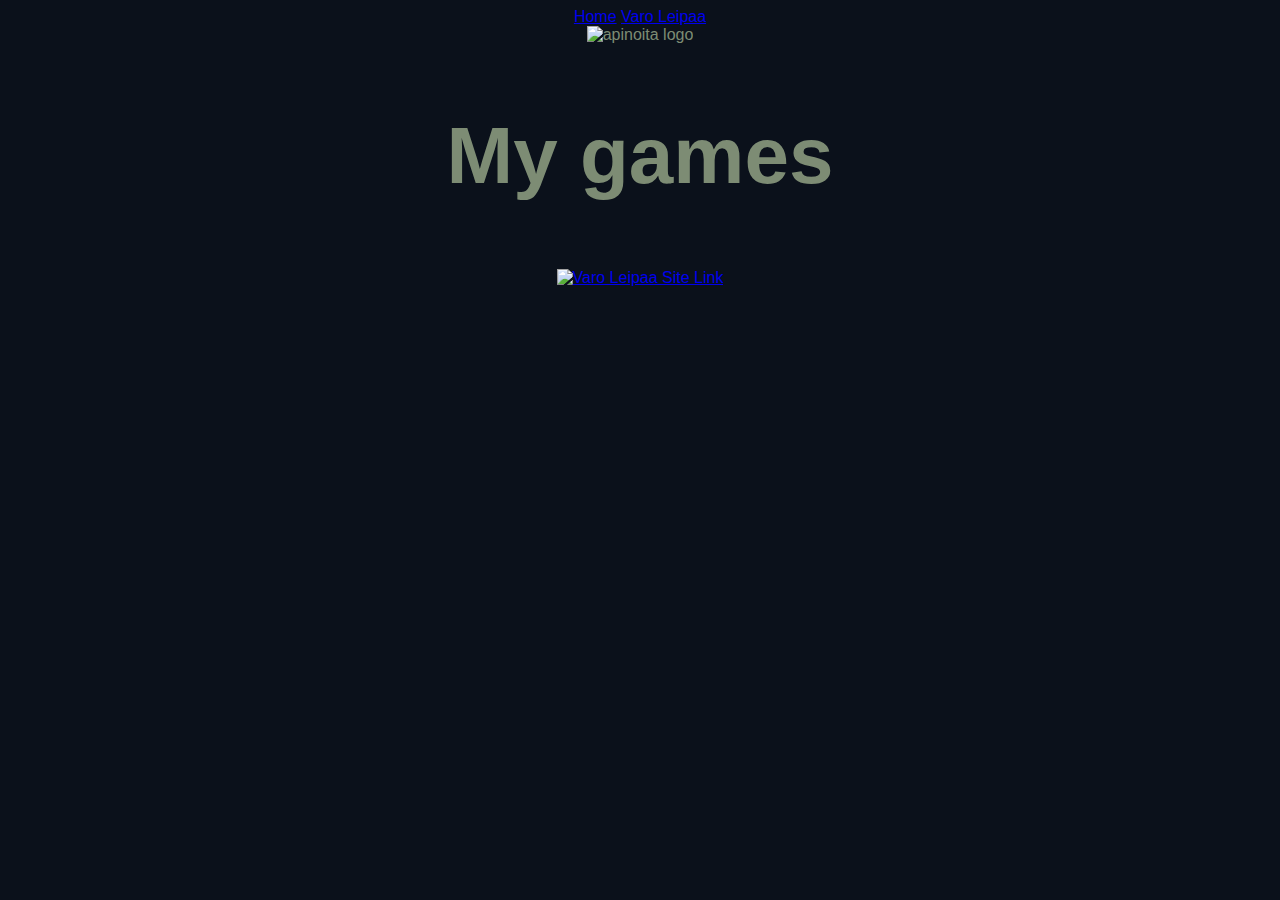
==== index.html @ 0a0e0144 "Update index.html" ====
<!DOCTYPE HTML>
<html>
<head>
  <title>Apinoita</title>
  <link rel="stylesheet" type="text/css" href="styles.css">
</head>
<header>
  <a href=apinoita.github.io>Home</a> <a href=apinoita.github.io/varoleipaa> Varo Leipaa</a>
</header>
<body>
  <img src="images/apinoitalogo.png" width=100% alt="apinoita logo" style="padding:0px">
  <div>
    <h2>My games</h2>
    <a href="apinoita.github.io/varoleipaa"><img src="varoleipaaapplogo.png" alt="Varo Leipaa Site Link"></a>
  </div>
</body>
</html>
---- styles.css ----
body{
     background-color: #0b111b;
     color: #7d8c74;
     font-family: "Arial", "Serif";
     text-align: center;
}

h2{
     font-size: 5rem;
}

.startlogo{
     background-color: #b3dd00;
     width: 1200px;
     height: 20px;
}
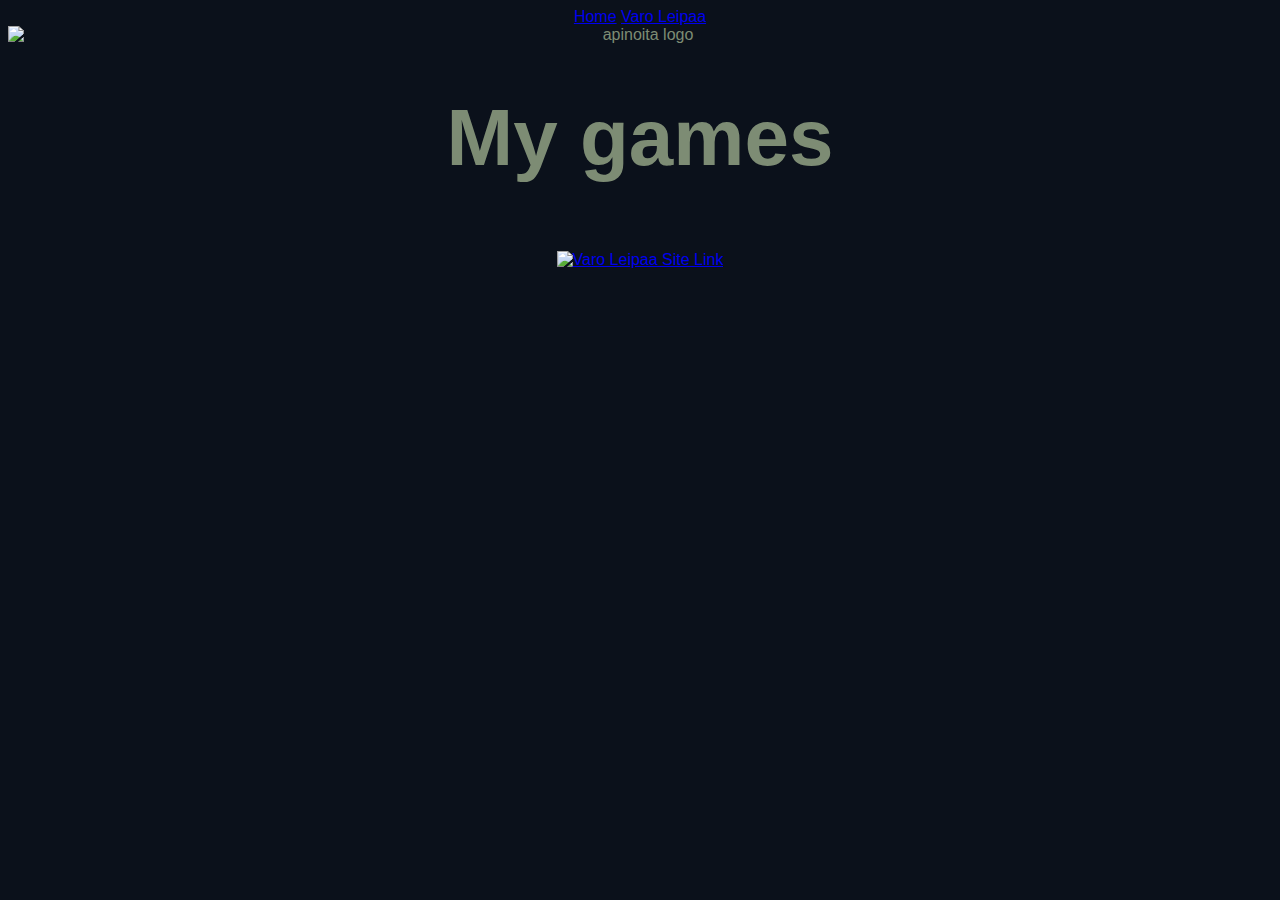
==== commit bcb4bb8a: "Update index.html" ====
--- a/index.html
+++ b/index.html
@@ -8,7 +8,7 @@
   <a href=apinoita.github.io>Home</a> <a href=apinoita.github.io/varoleipaa> Varo Leipaa</a>
 </header>
 <body>
-  <img src="images/apinoitalogo.png" width=100% alt="apinoita logo" style="padding:0px">
+  <img src="images/apinoitalogo.png" align="left" width=100% alt="apinoita logo">
   <div>
     <h2>My games</h2>
     <a href="apinoita.github.io/varoleipaa"><img src="varoleipaaapplogo.png" alt="Varo Leipaa Site Link"></a>
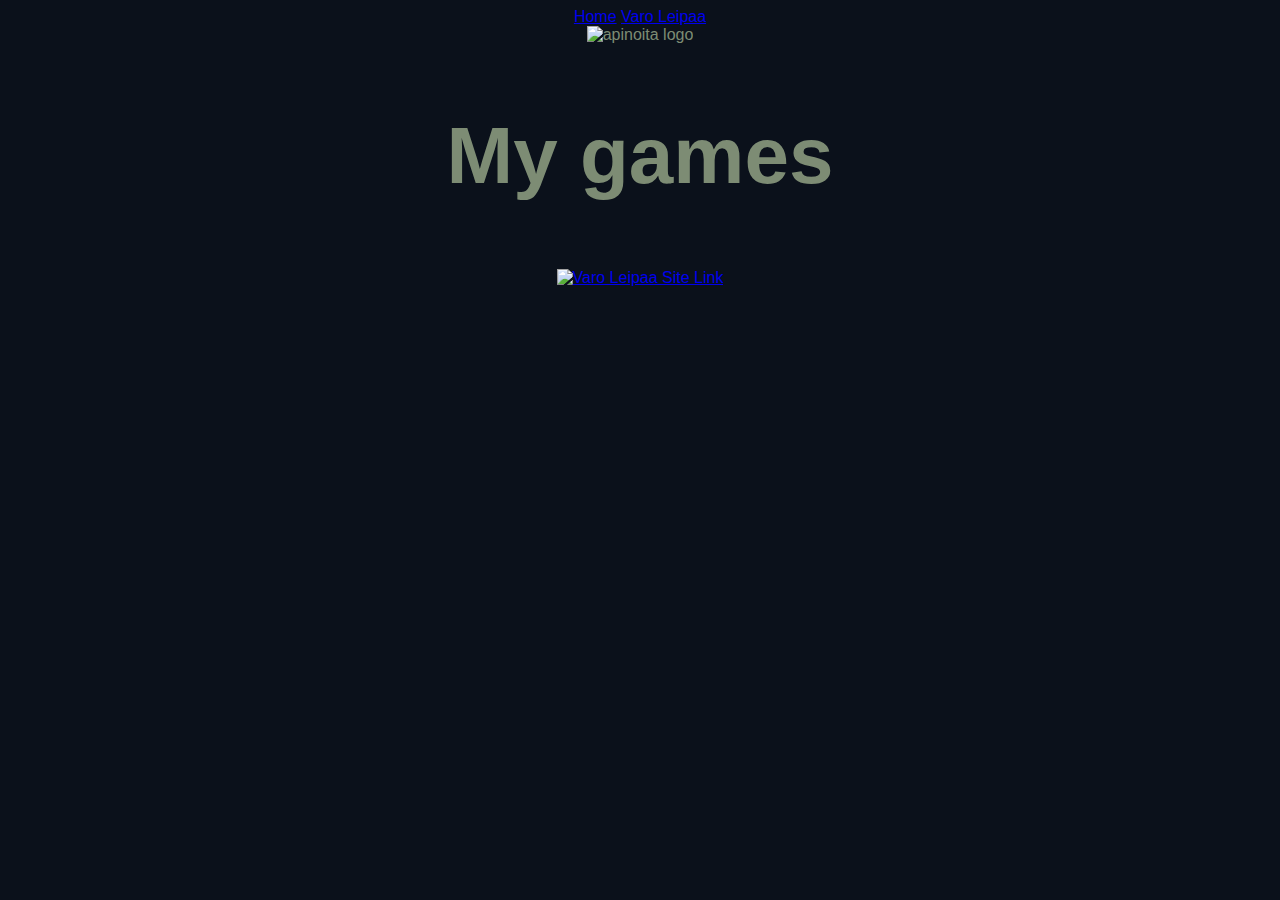
==== commit e7cc996e: "Update index.html" ====
--- a/index.html
+++ b/index.html
@@ -8,7 +8,7 @@
   <a href=apinoita.github.io>Home</a> <a href=apinoita.github.io/varoleipaa> Varo Leipaa</a>
 </header>
 <body>
-  <img src="images/apinoitalogo.png" align="left" width=100% alt="apinoita logo">
+  <img src="images/apinoitalogo.png" width=100% alt="apinoita logo" style="padding:0px">
   <div>
     <h2>My games</h2>
     <a href="apinoita.github.io/varoleipaa"><img src="varoleipaaapplogo.png" alt="Varo Leipaa Site Link"></a>
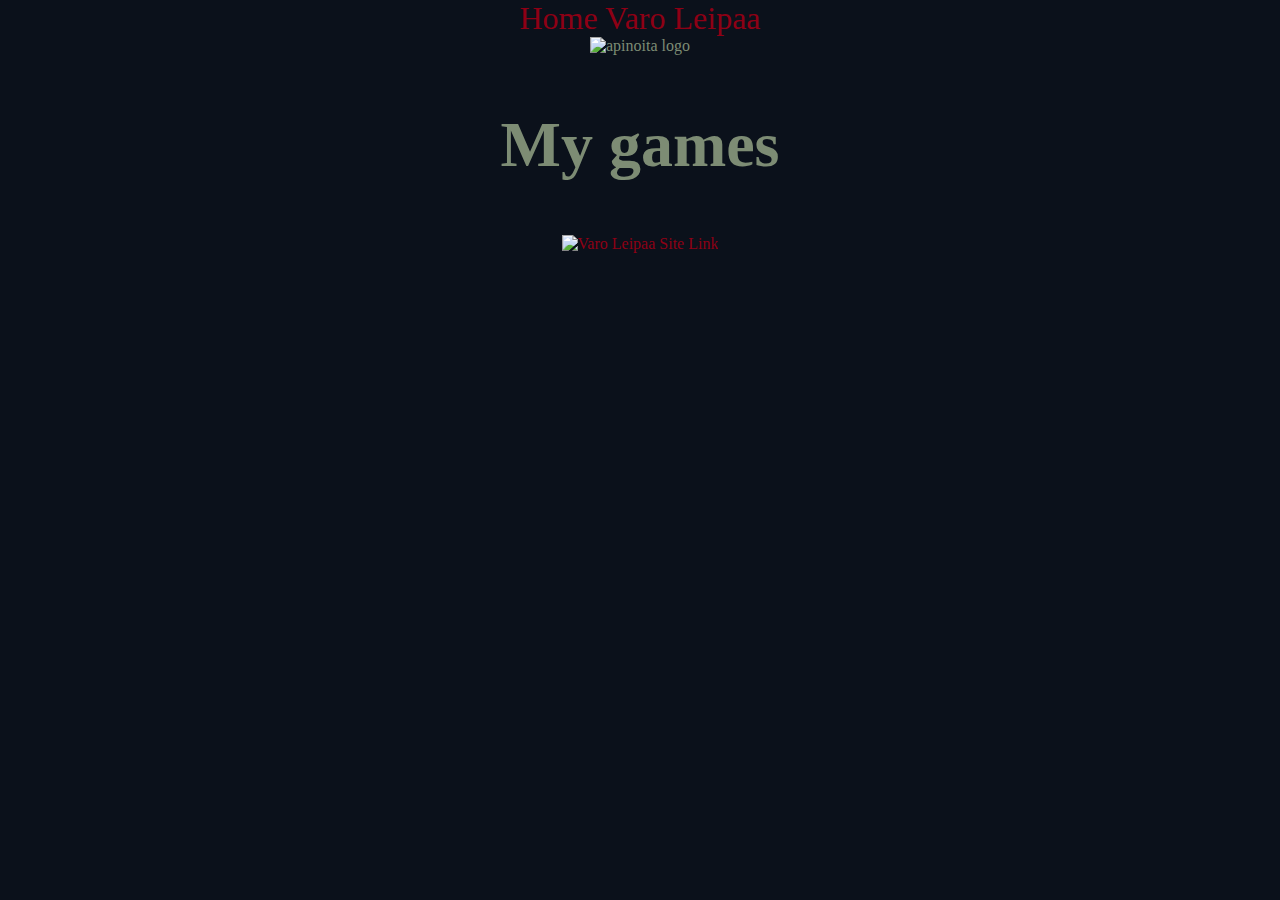
==== commit cade3b9f: "Update index.html" ====
--- a/index.html
+++ b/index.html
@@ -5,13 +5,13 @@
   <link rel="stylesheet" type="text/css" href="styles.css">
 </head>
 <header>
-  <a href=apinoita.github.io>Home</a> <a href=apinoita.github.io/varoleipaa> Varo Leipaa</a>
+  <a href=apinoita.github.io>Home</a> <a href=varoleipaa.html> Varo Leipaa</a>
 </header>
 <body>
-  <img src="images/apinoitalogo.png" width=100% alt="apinoita logo" style="padding:0px">
+  <img src="images/apinoitalogo.png" alt="apinoita logo" width=100%>
   <div>
     <h2>My games</h2>
-    <a href="apinoita.github.io/varoleipaa"><img src="varoleipaaapplogo.png" alt="Varo Leipaa Site Link"></a>
+    <a href="varoleipaa.html"><img src="varoleipaaapplogo.png" alt="Varo Leipaa Site Link"></a>
   </div>
 </body>
 </html>
--- a/styles.css
+++ b/styles.css
@@ -1,16 +1,43 @@
+header{
+     font-size: 2rem;
+     font-family: Copperplate, Papyrus, fantasy;
+}
+
 body{
      background-color: #0b111b;
      color: #7d8c74;
-     font-family: "Arial", "Serif";
+     font-family: Copperplate, Papyrus, fantasy;
      text-align: center;
+     margin: 0px
+}
+
+body.varoleipaa{
+     background-color: #0b111b;
+     color: #7d8c74;
+     font-family: BowlbyOne, sans-serif;
+     text-align: center;
+     margin: 0px
+}
+
+h1{
+     font-size: 5rem;
 }
 
 h2{
-     font-size: 5rem;
+     font-size: 4rem;
 }
 
-.startlogo{
-     background-color: #b3dd00;
-     width: 1200px;
-     height: 20px;
+a{
+     color: #8e0015;
+     text-decoration: none;
 }
+
+a:hover{
+     text-decoration: underlined;
+}
+
+@font-face{
+     font-family:BowlbyOne;
+     src:url(fonts/BowlbyOne-Regular.ttf);
+}
+
